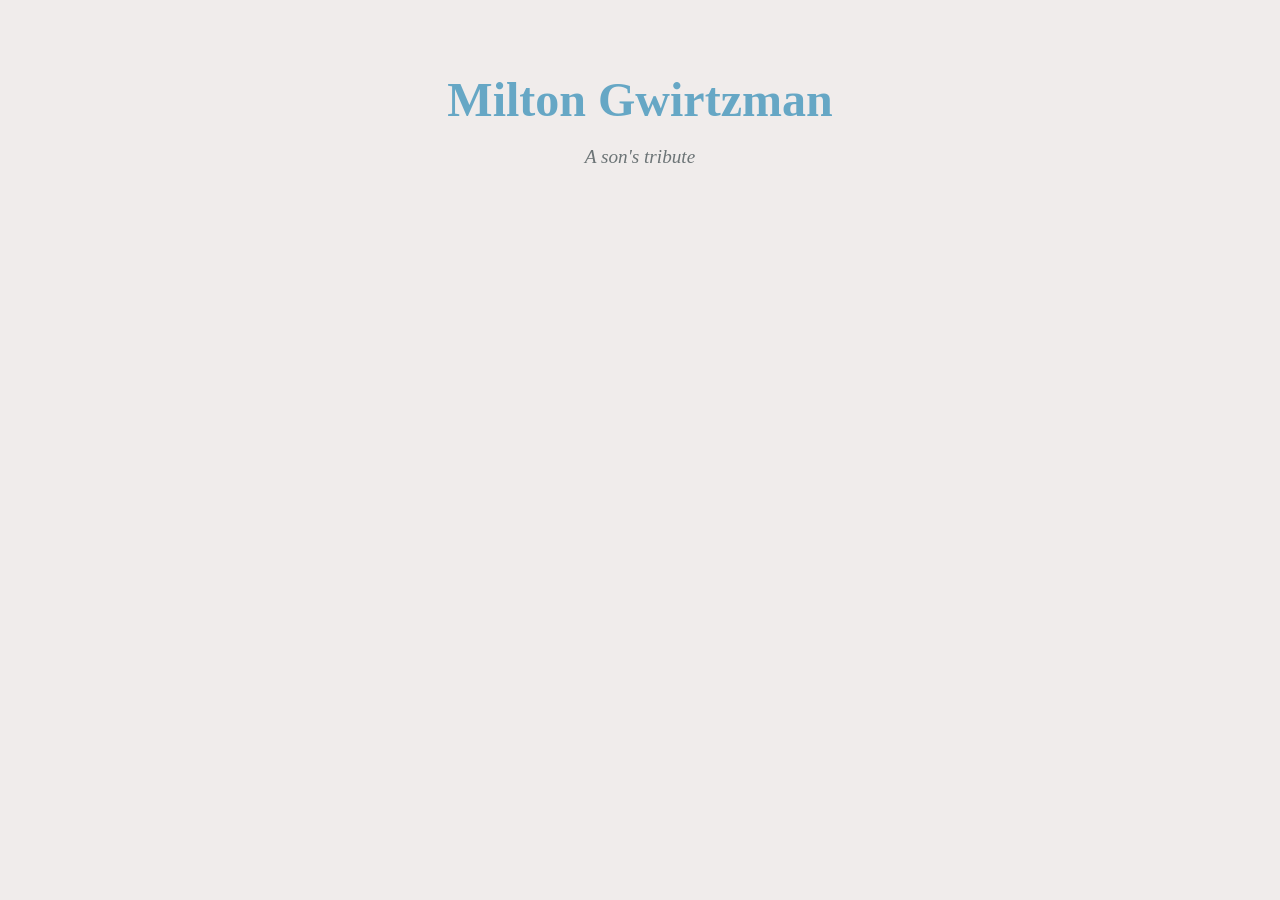
==== miltonGwirtzman.html @ cd485d6f "Create Milton tribute page" ====
<!DOCTYPE html>
<html lang="en">
<head>
    <meta charset="UTF-8">
    <meta name="viewport" content="width=device-width, initial-scale=1.0">
    <title>Milton Gwirtzman</title>
    <link rel="stylesheet" href="style.css">
</head>

<body>

    <header>
        <h1>Milton Gwirtzman</h1>
        <p><em>A son's tribute</em></p>
    </header>

    <main>

    </main>

</body>
</html>
---- style.css ----
body {
    margin: 0;
    padding: 40px;
    font-family: Georgia, serif;
    background-color: #F0ECEB;
    color: #6C7476;
    text-align: center;
}

h1 {
    color: #66A7C5;
    font-size: 3rem;
    margin-bottom: 10px;
}

p {
    font-size: 1.2rem;
}
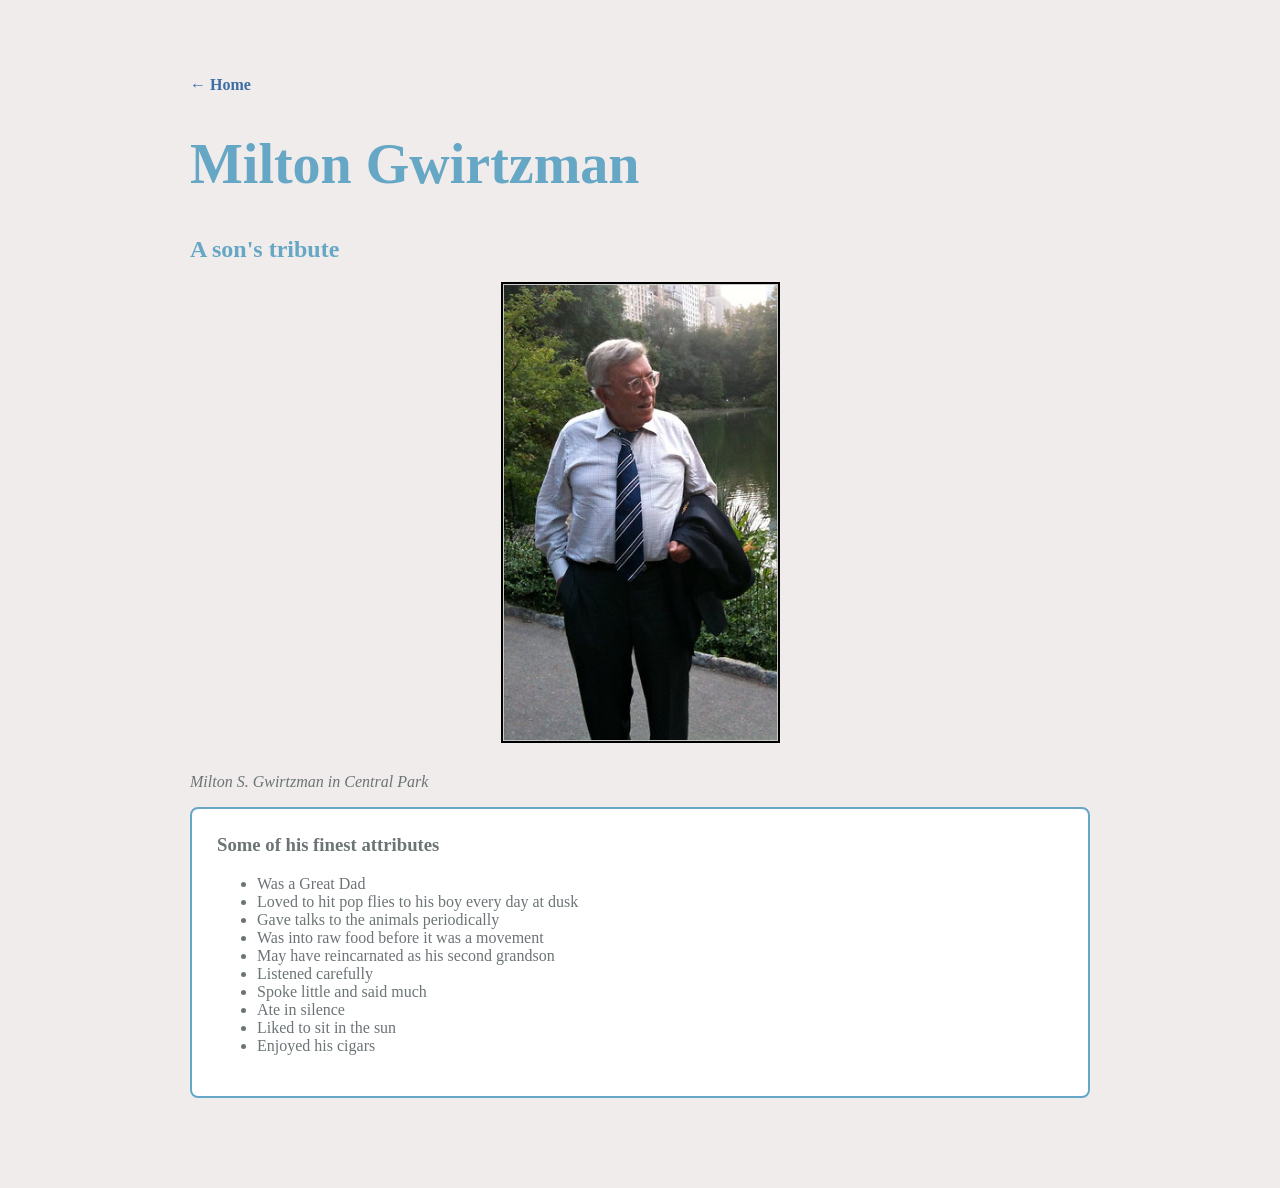
==== commit 558b0ef3: "Version 1 website structure complete" ====
--- a/miltonGwirtzman.html
+++ b/miltonGwirtzman.html
@@ -9,14 +9,36 @@
 
 <body>
 
-    <header>
-        <h1>Milton Gwirtzman</h1>
-        <p><em>A son's tribute</em></p>
-    </header>
+<p><a href="index.html">← Home</a></p>
 
-    <main>
+<h1>Milton Gwirtzman</h1>
 
-    </main>
+<h2>A son's tribute</h2>
+
+<img src="images/milton-gwirtzman.jpg"
+     alt="Milton Gwirtzman"
+     class="hero-image">
+
+<p><em>Milton S. Gwirtzman in Central Park</em></p>
+
+<section>
+
+<h3>Some of his finest attributes</h3>
+
+<ul>
+    <li>Was a Great Dad</li>
+    <li>Loved to hit pop flies to his boy every day at dusk</li>
+    <li>Gave talks to the animals periodically</li>
+    <li>Was into raw food before it was a movement</li>
+    <li>May have reincarnated as his second grandson</li>
+    <li>Listened carefully</li>
+    <li>Spoke little and said much</li>
+    <li>Ate in silence</li>
+    <li>Liked to sit in the sun</li>
+    <li>Enjoyed his cigars</li>
+</ul>
+
+</section>
 
 </body>
-</html>
+</html>
--- a/style.css
+++ b/style.css
@@ -1,18 +1,67 @@
 body {
     margin: 0;
-    padding: 40px;
+    padding: 60px;
+    max-width: 900px;
+    margin-left: auto;
+    margin-right: auto;
+
     font-family: Georgia, serif;
+
     background-color: #F0ECEB;
     color: #6C7476;
+}
+
+header {
     text-align: center;
+    margin-bottom: 60px;
+}
+
+header p {
+    margin-top: 0;
+    margin-bottom: 8px;
+}
+
+.hero-image {
+    display: block;
+    width: 275px;
+    max-width: 100%;
+    margin: 5px auto 30px auto;
+    border: 2px solid black;
 }
 
 h1 {
     color: #66A7C5;
-    font-size: 3rem;
+    font-size: 3.5rem;
     margin-bottom: 10px;
 }
 
-p {
-    font-size: 1.2rem;
+h2 {
+    color: #66A7C5;
+    margin-top: 40px;
 }
+
+section {
+    background: white;
+    border: 2px solid #66A7C5;
+    border-radius: 8px;
+    padding: 25px;
+    margin-bottom: 30px;
+}
+
+h3 {
+    margin-top: 0;
+}
+
+a {
+    color: #3B6EA5;
+    text-decoration: none;
+    font-weight: bold;
+}
+
+a:hover {
+    text-decoration: underline;
+}
+
+hr {
+    display: none;
+}
